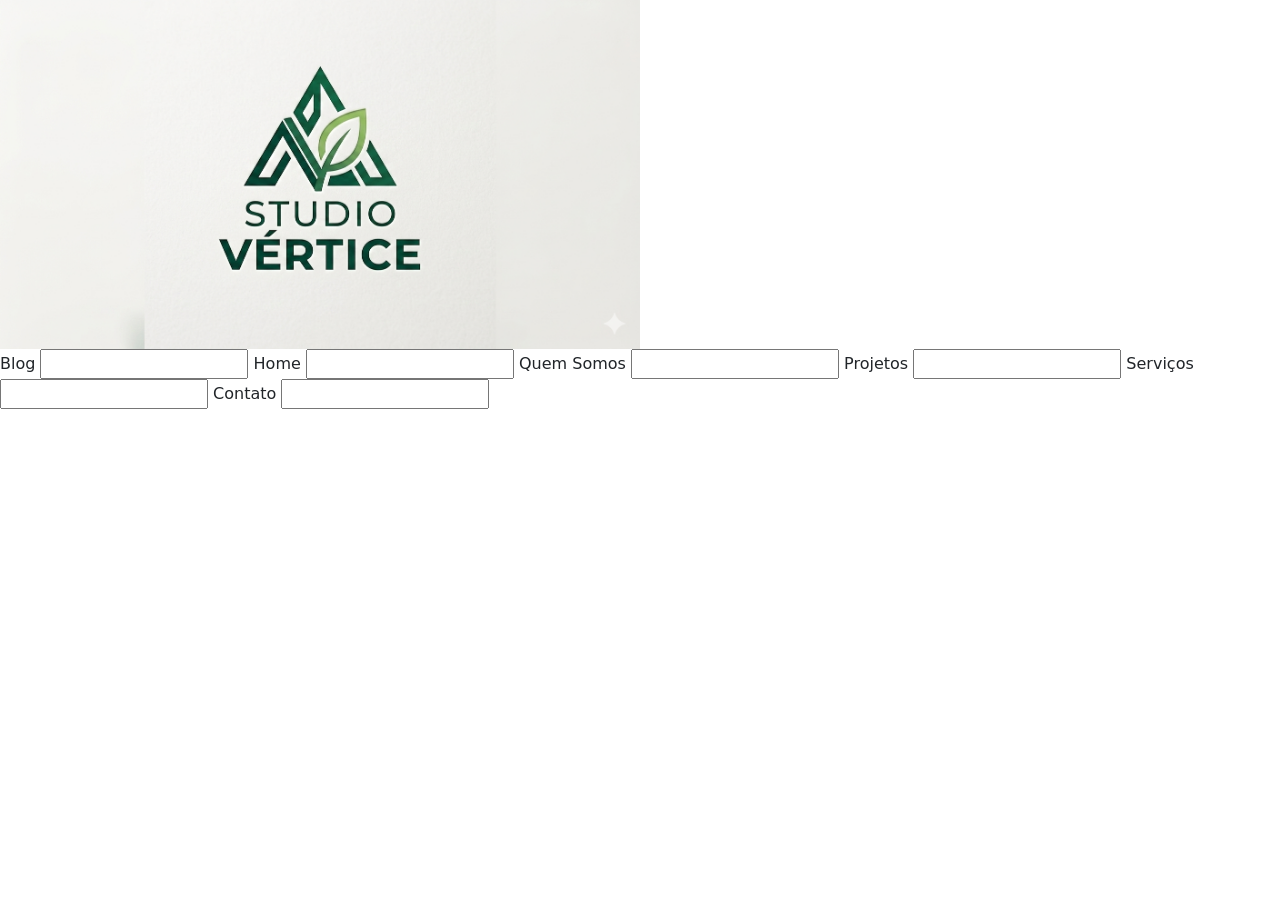
==== Site-Inicial.html @ 02106ee9 "Site inicial" ====
<!DOCTYPE html>
<html lang="pt-br">
    <head>
        <meta charset="UTF-8">
        <meta name="viewport" content="width=device-width, initial-scale=1.0">
        <title>Document</title>

        <link rel="stylesheet" href="css/syle-Site-Inicial.css">
        <link
            href="https://cdn.jsdelivr.net/npm/bootstrap@5.3.8/dist/css/bootstrap.min.css"
            rel="stylesheet"
            integrity="sha384-sRIl4kxILFvY47J16cr9ZwB07vP4J8+LH7qKQnuqkuIAvNWLzeN8tE5YBujZqJLB"
            crossorigin="anonymous">
        <script
            src="https://cdn.jsdelivr.net/npm/bootstrap@5.3.8/dist/js/bootstrap.bundle.min.js"
            integrity="sha384-FKyoEForCGlyvwx9Hj09JcYn3nv7wiPVlz7YYwJrWVcXK/BmnVDxM+D2scQbITxI"
            crossorigin="anonymous"></script>
    </head>
    <body>
        
        <div class="Barra-de-tela">
            <img class="Img-1" src="img/Gemini_Generated_Image_s8ep3xs8ep3xs8ep.png" alt="">
        </div>
        <div class="linhas">
            <label for="" class="blog">Blog</label>
            <input type="text">


            <label for="" class="home">Home</label>
            <input type="text">


            <label for="" class="Quem-somos">Quem Somos</label>
            <input type="text">


            <label for="" class="projetos">Projetos</label>
            <input type="text">


            <label for="" class="serviços">Serviços</label>
            <input type="text">


            <label for="" class="contato">Contato</label>
            <input type="text">


        </div>


    </body>
</html>
---- css/syle-Site-Inicial.css ----
.Img-1{
    width: 50%;
    justify-content: center;
    align-items: center;
    display: flex;
    flex-direction: column;
}
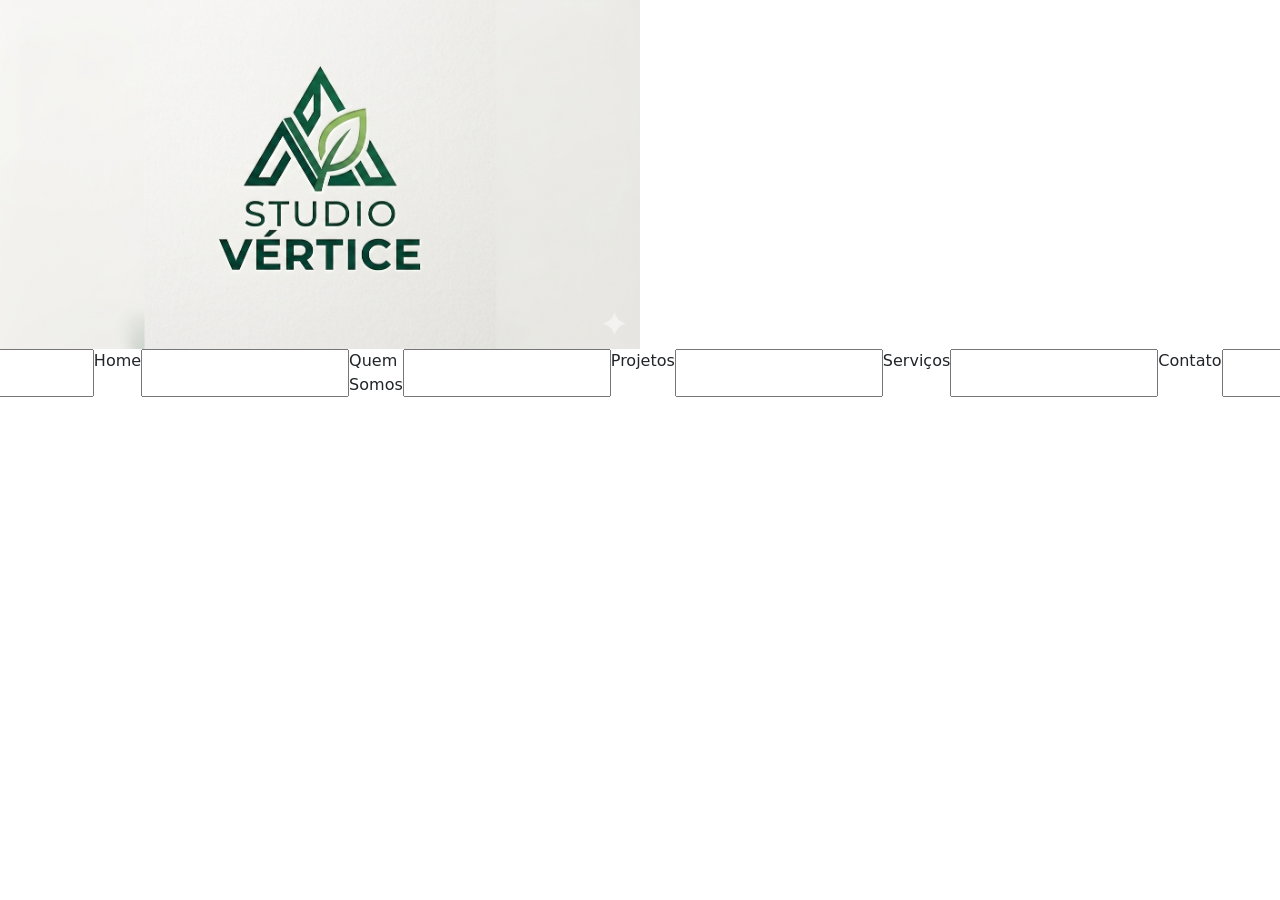
==== commit 517585c4: "Depois mudar" ====
--- a/Site-Inicial.html
+++ b/Site-Inicial.html
@@ -23,27 +23,27 @@
         </div>
         <div class="linhas">
             <label for="" class="blog">Blog</label>
-            <input type="text">
+            <input type="">
 
 
             <label for="" class="home">Home</label>
-            <input type="text">
+            <input type="">
 
 
             <label for="" class="Quem-somos">Quem Somos</label>
-            <input type="text">
+            <input type="">
 
 
             <label for="" class="projetos">Projetos</label>
-            <input type="text">
+            <input type="">
 
 
             <label for="" class="serviços">Serviços</label>
-            <input type="text">
+            <input type="">
 
 
             <label for="" class="contato">Contato</label>
-            <input type="text">
+            <input type="">
 
 
         </div>
--- a/css/syle-Site-Inicial.css
+++ b/css/syle-Site-Inicial.css
@@ -4,4 +4,11 @@
     align-items: center;
     display: flex;
     flex-direction: column;
+}
+
+.linhas {
+    justify-content: center;
+    display: flex;
+    flex-direction: row;
+    width: 100%;
 }
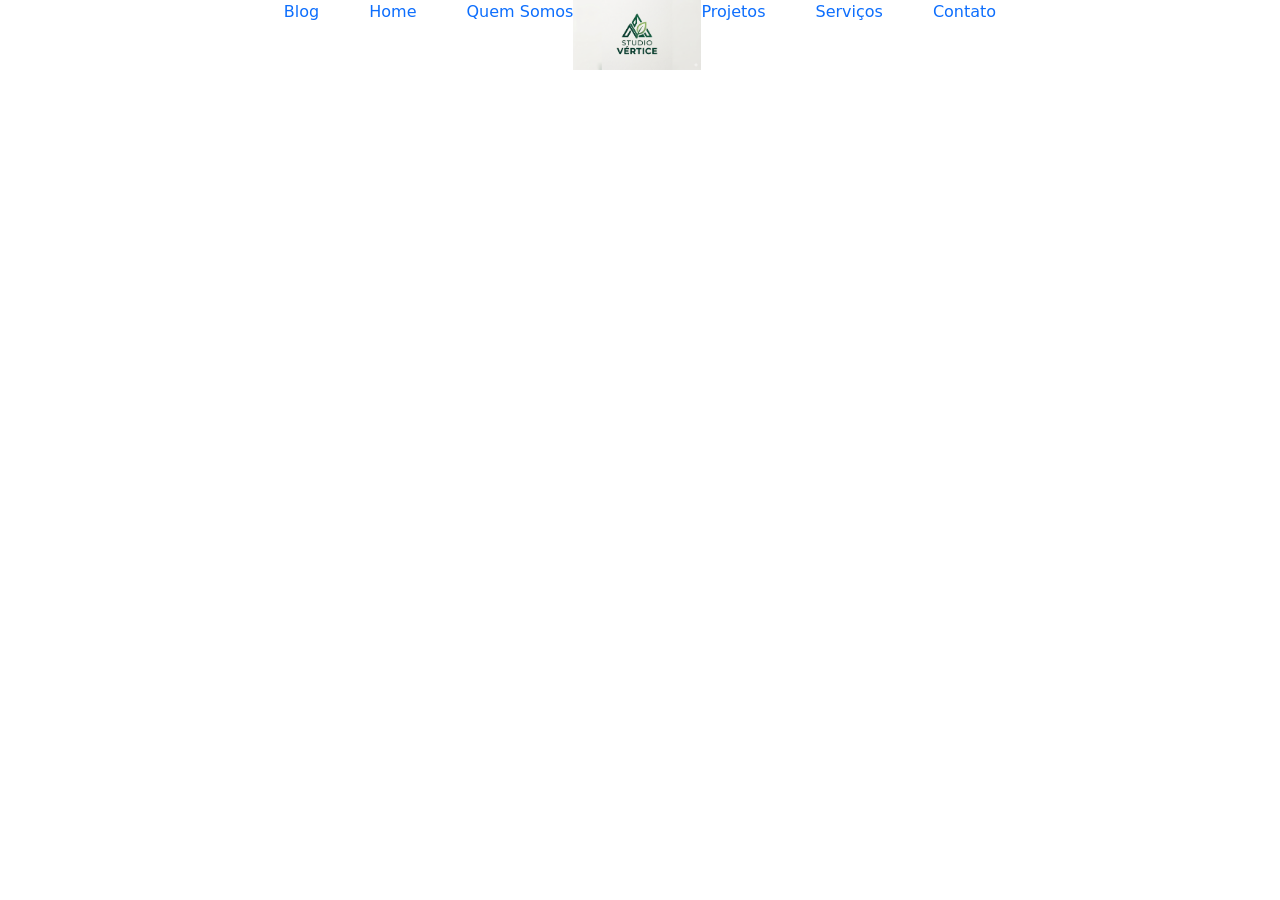
==== commit b0367180: "cores." ====
--- a/Site-Inicial.html
+++ b/Site-Inicial.html
@@ -17,37 +17,23 @@
             crossorigin="anonymous"></script>
     </head>
     <body>
-        
-        <div class="Barra-de-tela">
-            <img class="Img-1" src="img/Gemini_Generated_Image_s8ep3xs8ep3xs8ep.png" alt="">
-        </div>
+
         <div class="linhas">
-            <label for="" class="blog">Blog</label>
-            <input type="">
+            <div class="div1">
+                <a href><label for="blog">Blog</label></a>
+                <a href><label for class="home">Home</label></a>
+                <a href><label for class="Quem-somos">Quem Somos</label></a>
+            </div>
 
-
-            <label for="" class="home">Home</label>
-            <input type="">
-
-
-            <label for="" class="Quem-somos">Quem Somos</label>
-            <input type="">
-
-
-            <label for="" class="projetos">Projetos</label>
-            <input type="">
-
-
-            <label for="" class="serviços">Serviços</label>
-            <input type="">
-
-
-            <label for="" class="contato">Contato</label>
-            <input type="">
-
+                <img class="Img-1"
+                    src="img/Gemini_Generated_Image_s8ep3xs8ep3xs8ep.png" alt>
+            <div class="div2">
+                <a href><label for class="projetos">Projetos</label></a>
+                <a href><label for class="serviços">Serviços</label></a>
+                <a href><label for class="contato">Contato</label></a>
+            </div>
 
         </div>
 
-
     </body>
 </html>
--- a/css/syle-Site-Inicial.css
+++ b/css/syle-Site-Inicial.css
@@ -1,14 +1,35 @@
 .Img-1{
-    width: 50%;
+    width: 10%;
     justify-content: center;
     align-items: center;
     display: flex;
     flex-direction: column;
+    margin-bottom: 50px;
+}
+.Barra-de-tela {
+    justify-content: center;
+    display: flex;
+    flex-direction: row;
 }
 
 .linhas {
     justify-content: center;
     display: flex;
     flex-direction: row;
-    width: 100%;
+    border: 3px;
+    background-color:  #FFFFFF;
+}
+.div1{
+    display: flex;
+    gap: 50px;
+}
+.div2 {
+    display: flex;
+    gap: 50px;
+}
+.projetos:hover {
+    color: #0F382A;
+}
+.home:hover {
+    color: #0F382A;
 }
